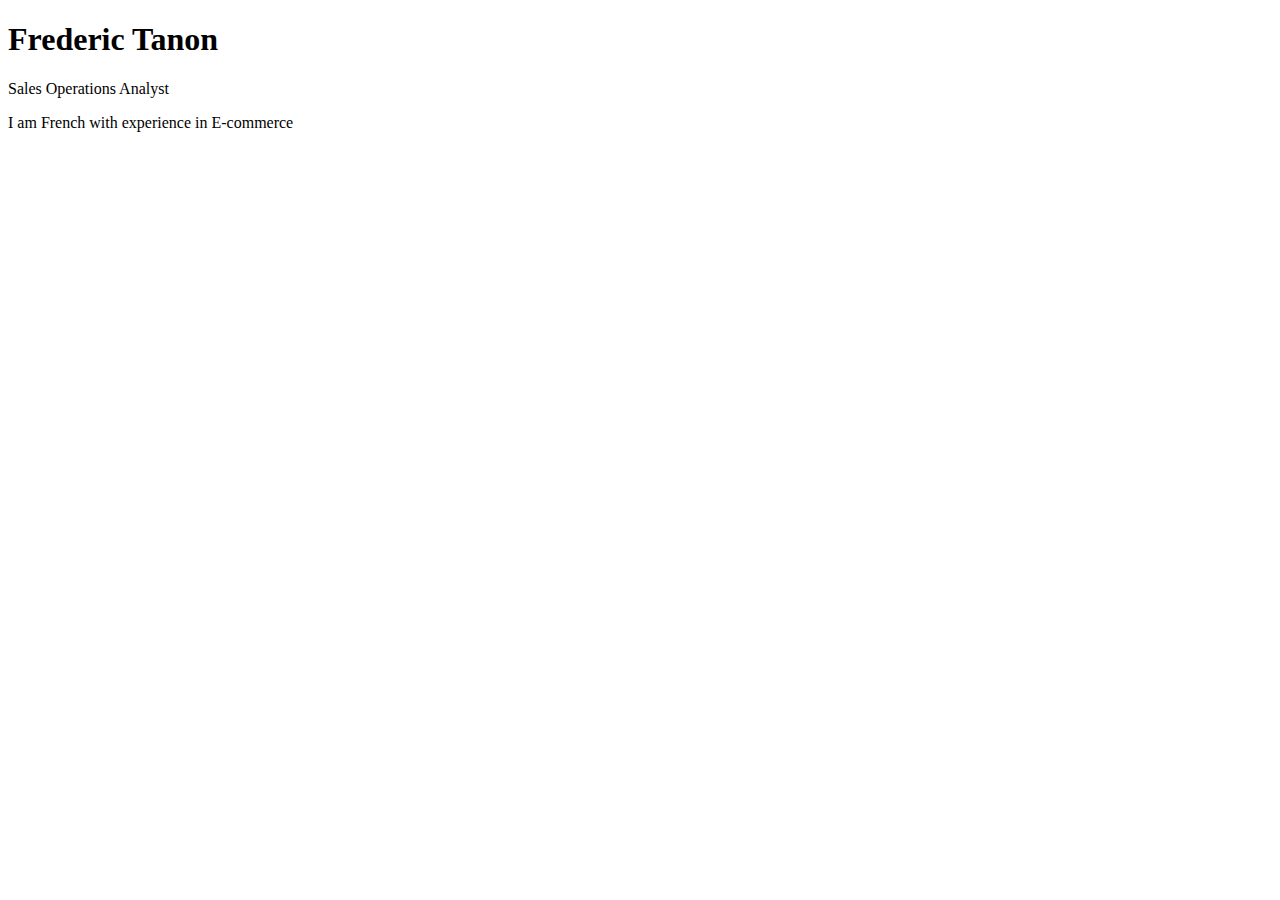
==== index.html @ 495f9d47 "complete first commit" ====
<!DOCTYPE html>
<html lang="en" dir="ltr">
  <head>
    <meta charset="utf-8">
    <title>Frederic CV</title>
  </head>
  <body>
<h1>Frederic Tanon</h1>
<p>Sales Operations Analyst</p>
<p>I am French with experience in E-commerce</p>
  </body>
</html>
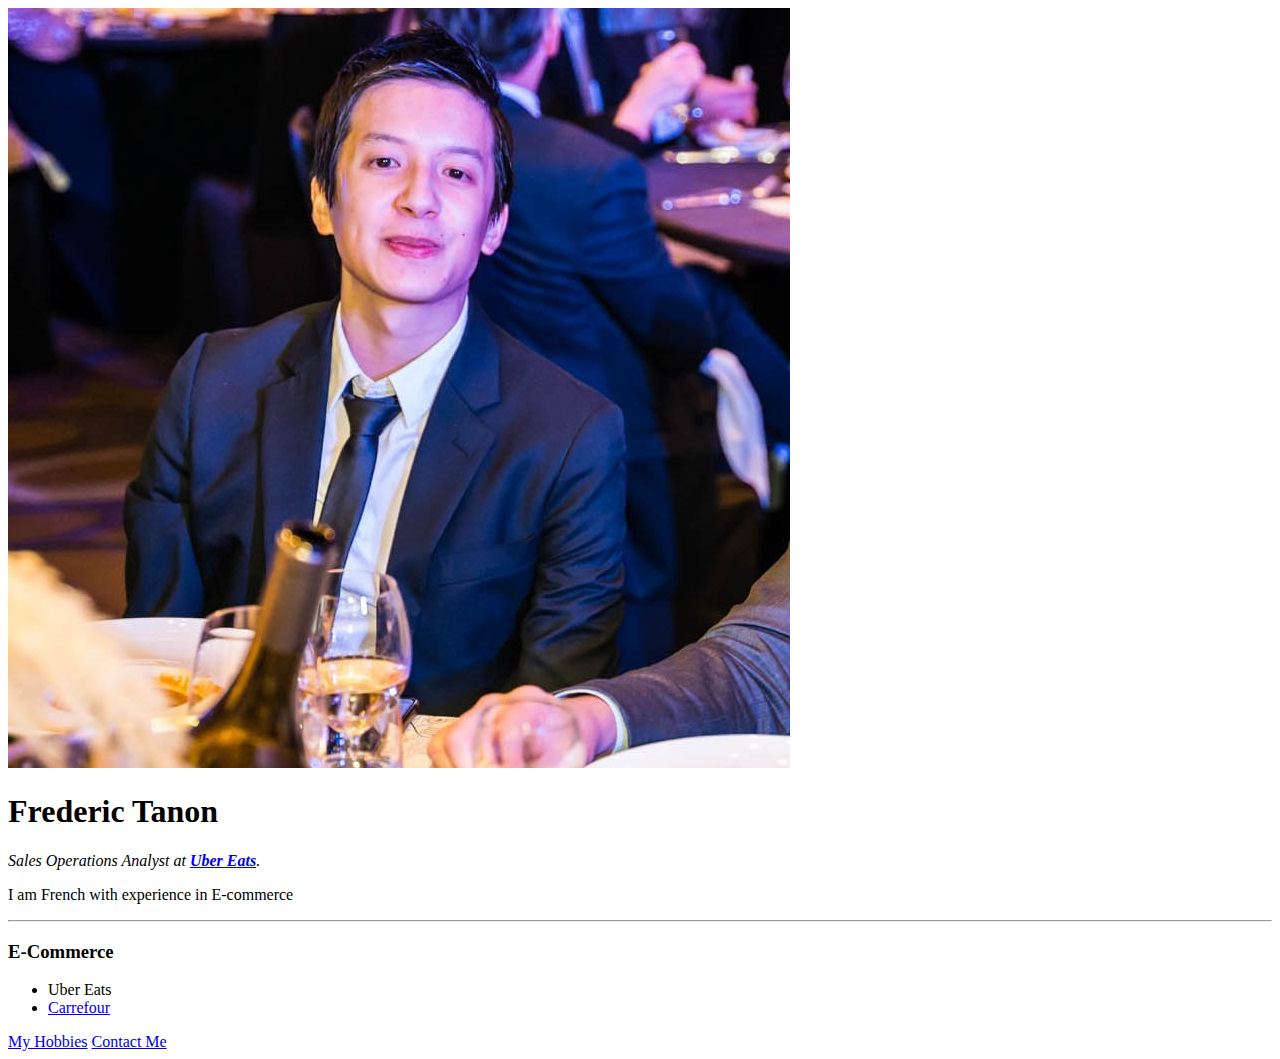
==== commit 7c7b5545: "Part 20" ====
--- a/index.html
+++ b/index.html
@@ -1,12 +1,24 @@
 <!DOCTYPE html>
 <html lang="en" dir="ltr">
-  <head>
-    <meta charset="utf-8">
-    <title>Frederic CV</title>
-  </head>
-  <body>
-<h1>Frederic Tanon</h1>
-<p>Sales Operations Analyst</p>
-<p>I am French with experience in E-commerce</p>
-  </body>
+
+<head>
+  <meta charset="utf-8">
+  <title>Frederic CV</title>
+</head>
+
+<body>
+  <img src="images/Grande photo.jpg" alt="frederic profile picture">
+  <h1>Frederic Tanon</h1>
+  <p><em>Sales Operations Analyst at <strong> <a href="https://www.uber.com/tw/en/">Uber Eats</a></strong>.</em></p>
+  <p>I am French with experience in E-commerce</p>
+  <hr>
+  <h3>E-Commerce</h3>
+  <ul>
+    <li>Uber Eats</li>
+    <li><a href="https://online.carrefour.com.tw/">Carrefour</a></li>
+  </ul>
+<a href="hobbies.html">My Hobbies</a>
+<a href="contact-me.html">Contact Me</a>
+</body>
+
 </html>
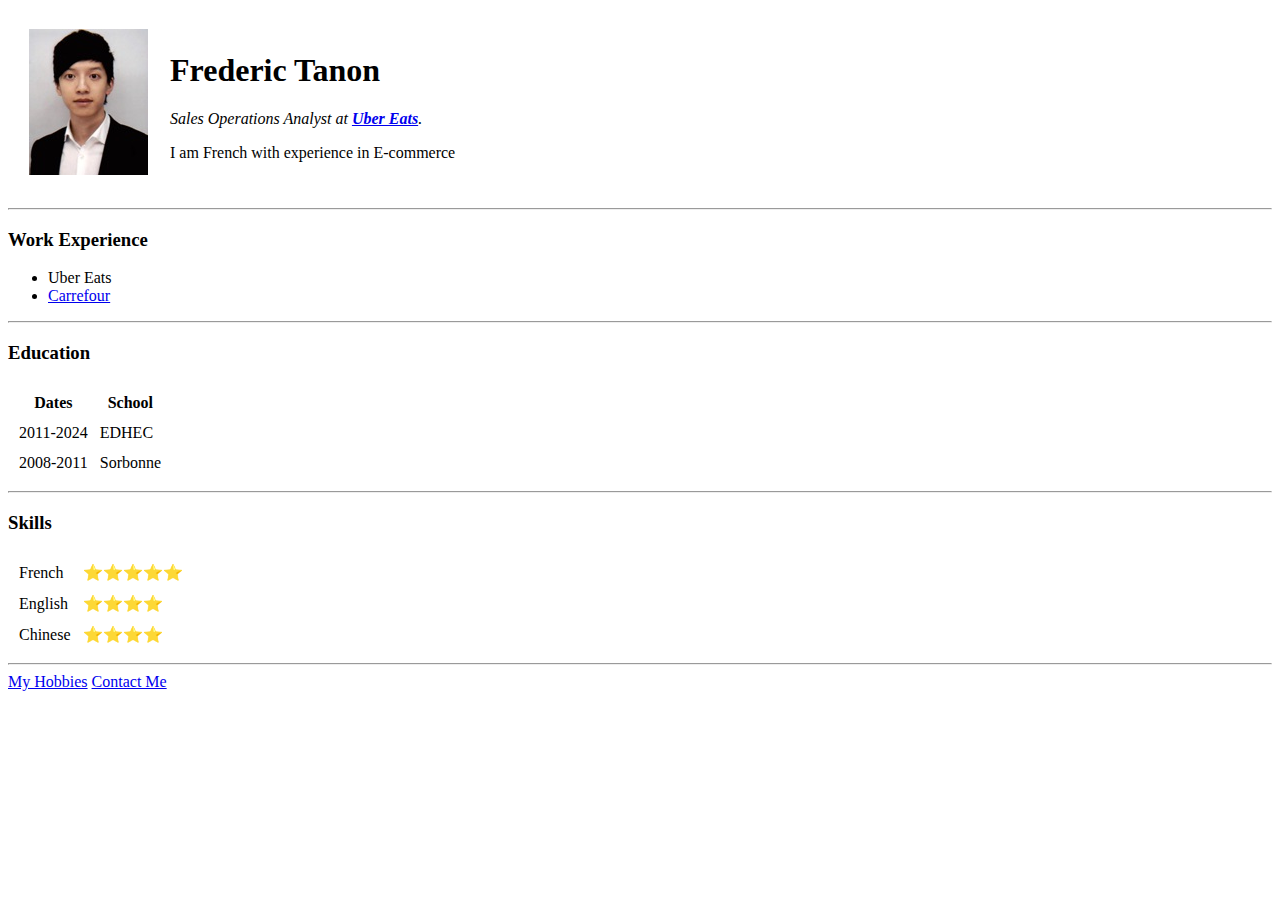
==== commit 8ca3a620: "Part 27" ====
--- a/index.html
+++ b/index.html
@@ -7,16 +7,70 @@
 </head>
 
 <body>
-  <img src="images/Grande photo.jpg" alt="frederic profile picture">
-  <h1>Frederic Tanon</h1>
-  <p><em>Sales Operations Analyst at <strong> <a href="https://www.uber.com/tw/en/">Uber Eats</a></strong>.</em></p>
-  <p>I am French with experience in E-commerce</p>
+
+<table cellspacing="20">
+  <tr>
+    <td>  <img src="images/Grande photo.jpg" alt="frederic profile picture"></td>
+    <td><h1>Frederic Tanon</h1>
+    <p><em>Sales Operations Analyst at <strong> <a href="https://www.uber.com/tw/en/">Uber Eats</a></strong>.</em></p>
+    <p>I am French with experience in E-commerce</p></td>
+  </tr>
+</table>
+
+
+
+
   <hr>
-  <h3>E-Commerce</h3>
+
+  <h3>Work Experience</h3>
   <ul>
     <li>Uber Eats</li>
     <li><a href="https://online.carrefour.com.tw/">Carrefour</a></li>
   </ul>
+<hr>
+<h3>Education</h3>
+
+
+<table cellspacing="10">
+
+<thead>
+  <tr>
+    <th>Dates</th>
+    <th>School</th>
+  </tr>
+</thead>
+
+<tbody>
+  <tr>
+    <td>2011-2024</td>
+    <td>EDHEC</td>
+  </tr>
+  <tr>
+    <td>2008-2011</td>
+    <td>Sorbonne</td>
+  </tr>
+</tbody>
+
+</table>
+<hr>
+<h3>Skills</h3>
+<table cellspacing="10">
+  <tr>
+    <td>French</td>
+    <td>⭐⭐⭐⭐⭐</td>
+  </tr>
+  <tr>
+    <td>English</td>
+    <td>⭐⭐⭐⭐</td>
+  </tr>
+  <tr>
+    <td>Chinese</td>
+    <td>⭐⭐⭐⭐</td>
+  </tr>
+</table>
+
+<hr>
+
 <a href="hobbies.html">My Hobbies</a>
 <a href="contact-me.html">Contact Me</a>
 </body>
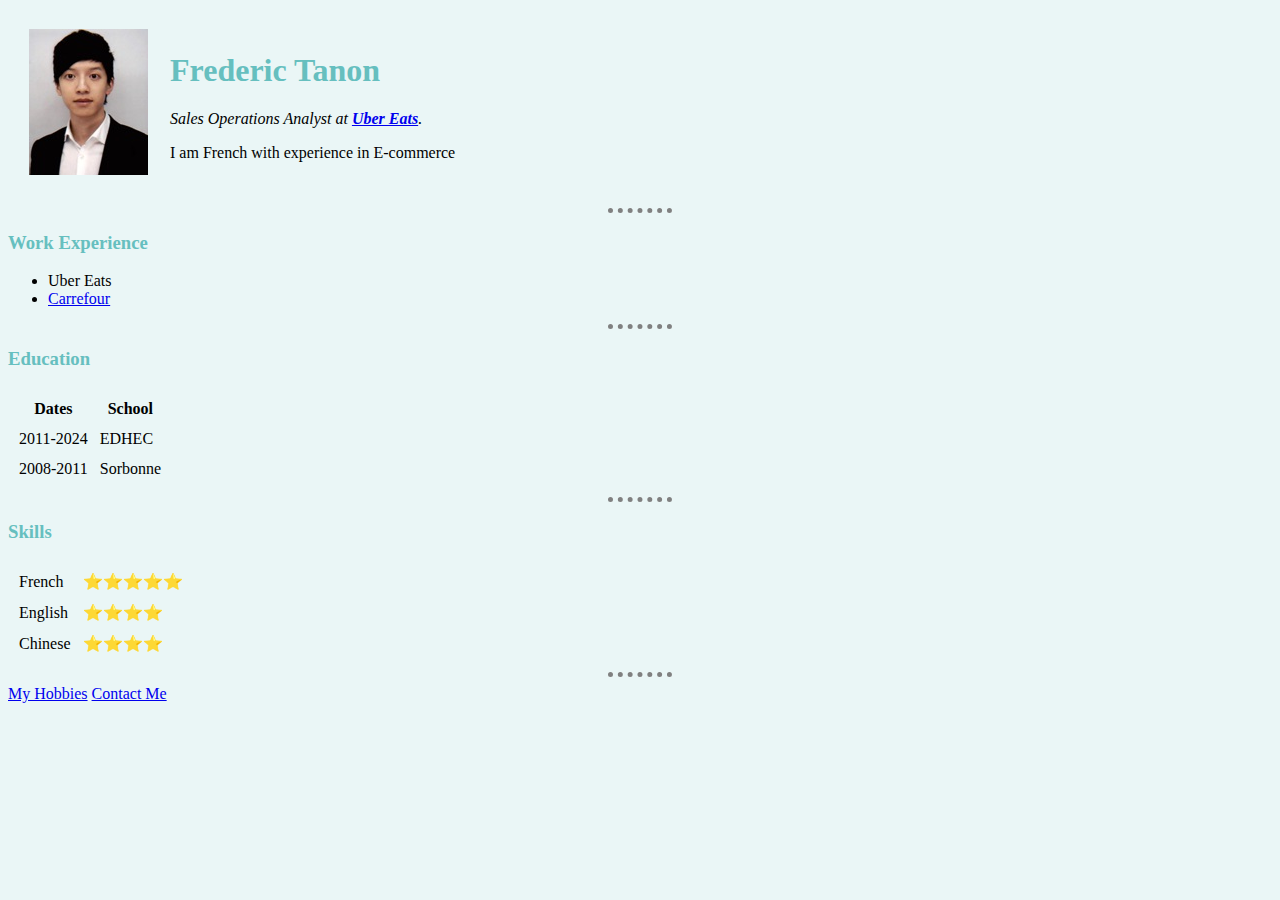
==== commit 99ff6efc: "Part 34" ====
--- a/index.html
+++ b/index.html
@@ -4,6 +4,9 @@
 <head>
   <meta charset="utf-8">
   <title>Frederic CV</title>
+
+<link rel="stylesheet" href="css/styles.css">
+
 </head>
 
 <body>
--- a/css/styles.css
+++ b/css/styles.css
@@ -0,0 +1,18 @@
+body{
+  background-color: #EAF6F6;
+}
+hr{
+
+  border-style: dotted none none none;
+  border-color: grey;
+  width: 5%;
+  border-width: 5px;
+}
+
+h1 {
+  color:#66BFBF;
+}
+
+h3 {
+color:#66BFBF;
+}
